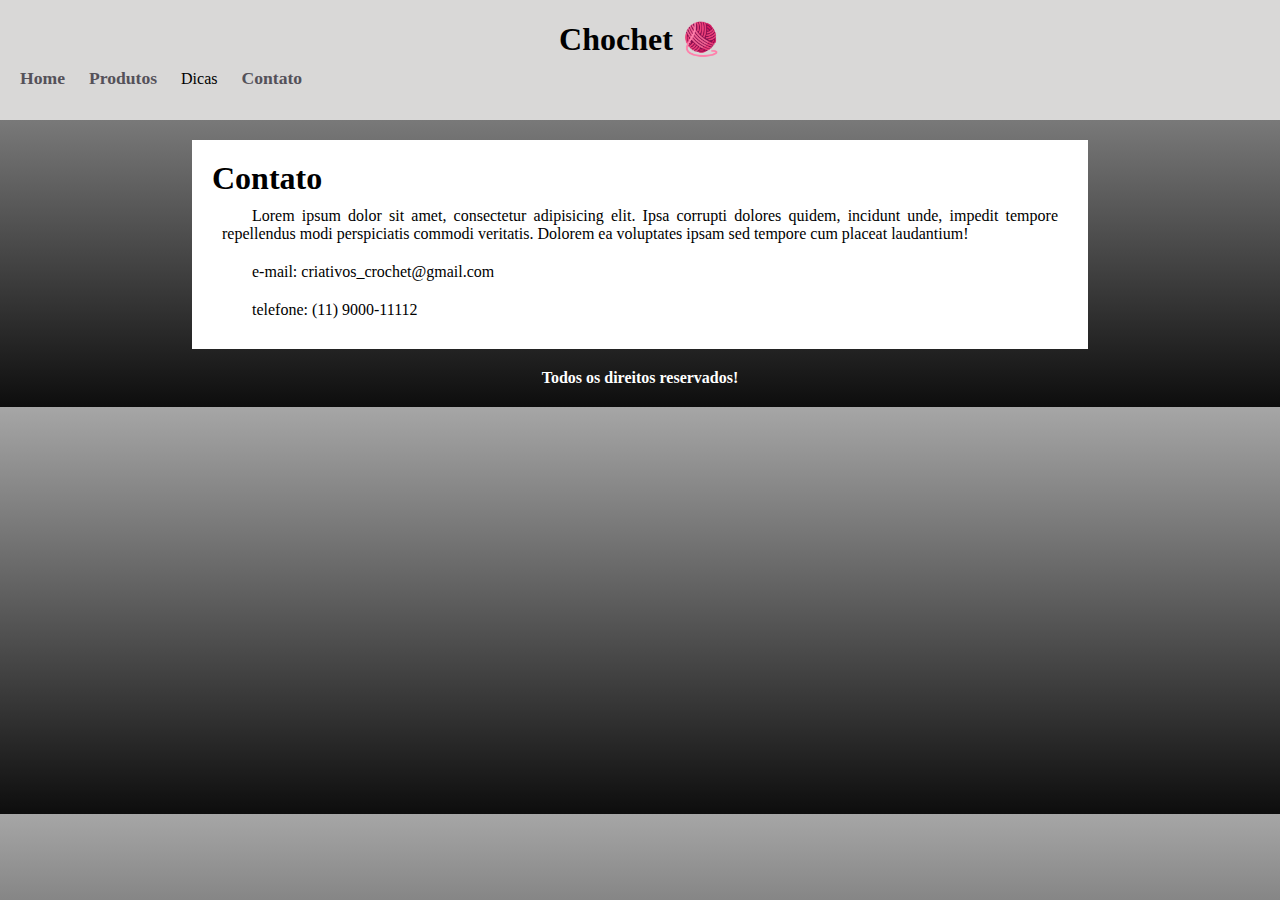
==== css/projeto2-aula043/contato.html @ 01905971 "Initial commit" ====
<!DOCTYPE html>
<html lang="pt-br">
<head>
    <meta charset="UTF-8">
    <meta name="viewport" content="width=device-width, initial-scale=1.0">
    <link rel="stylesheet" href="style.css">
    <title>Contato</title>
</head>
<body>
    <header>
        <h1>Chochet &#x1F9F6;</h1>
        <ul>
            <li><a href="index.html">Home</a></li>
            <li><a href="produtos.html">Produtos</a></li>
            <li><a href="#"></a>Dicas</li>
            <li><a href="contato.html">Contato</a></li>
        </ul>
    </header>
    <main>
        <h1>Contato</h1>
        <p>Lorem ipsum dolor sit amet, consectetur adipisicing elit. Ipsa corrupti dolores quidem, incidunt unde, impedit tempore repellendus modi perspiciatis commodi veritatis. Dolorem ea voluptates ipsam sed tempore cum placeat laudantium!</p>

        <!--Local de uma imagem-->

        <p>e-mail: criativos_crochet@gmail.com</p>
        <p>telefone: (11) 9000-11112</p>
    </main>
    <footer>
        <span>Todos os direitos reservados!</span>
    </footer>
</body>
</html>
---- css/projeto2-aula043/style.css ----
*{
    margin: 0px;
    padding: 0px;
    box-sizing: border-box;
    font-family: 'Times New Roman', Times, serif;
}

.sriracha-regular {
    font-family: "Sriracha", cursive;
    font-weight: 400;
    font-style: normal;
  }

html, body {
    /*background: url(imagens/fundo500-3.jpg) no-repeat;*/
    background-image: linear-gradient(to bottom, #A6A6A6, #0D0D0D); 
    background-size: cover;
}

header {
    background-color: #D9D8D7;
    width: 100vw;
    height: 120px;
    padding: 10px;
}

header h1 {
    font-family:"Sriracha", cursive;
    text-align: center;
    padding: 10px;
}

header li{
    display: inline;
    padding: 10px;
}

header a {
    text-decoration: none;
    font-weight: bold;
    font-size: 1.1em;
    color: #545159;
}

header a:hover {
     color: #58ACFA;
     text-decoration: underline;
     transition: .2s;
}

main {
    background-color: white;
    width: 70vw;
    margin: auto;
    padding: 20px;
    margin-top: 20px;
}

main p {
    text-align: justify;
    text-indent: 30px;
    padding: 10px;
}

footer {
    color: white;
    padding: 20px;
    font-weight: bolder;
    text-align: center;
}
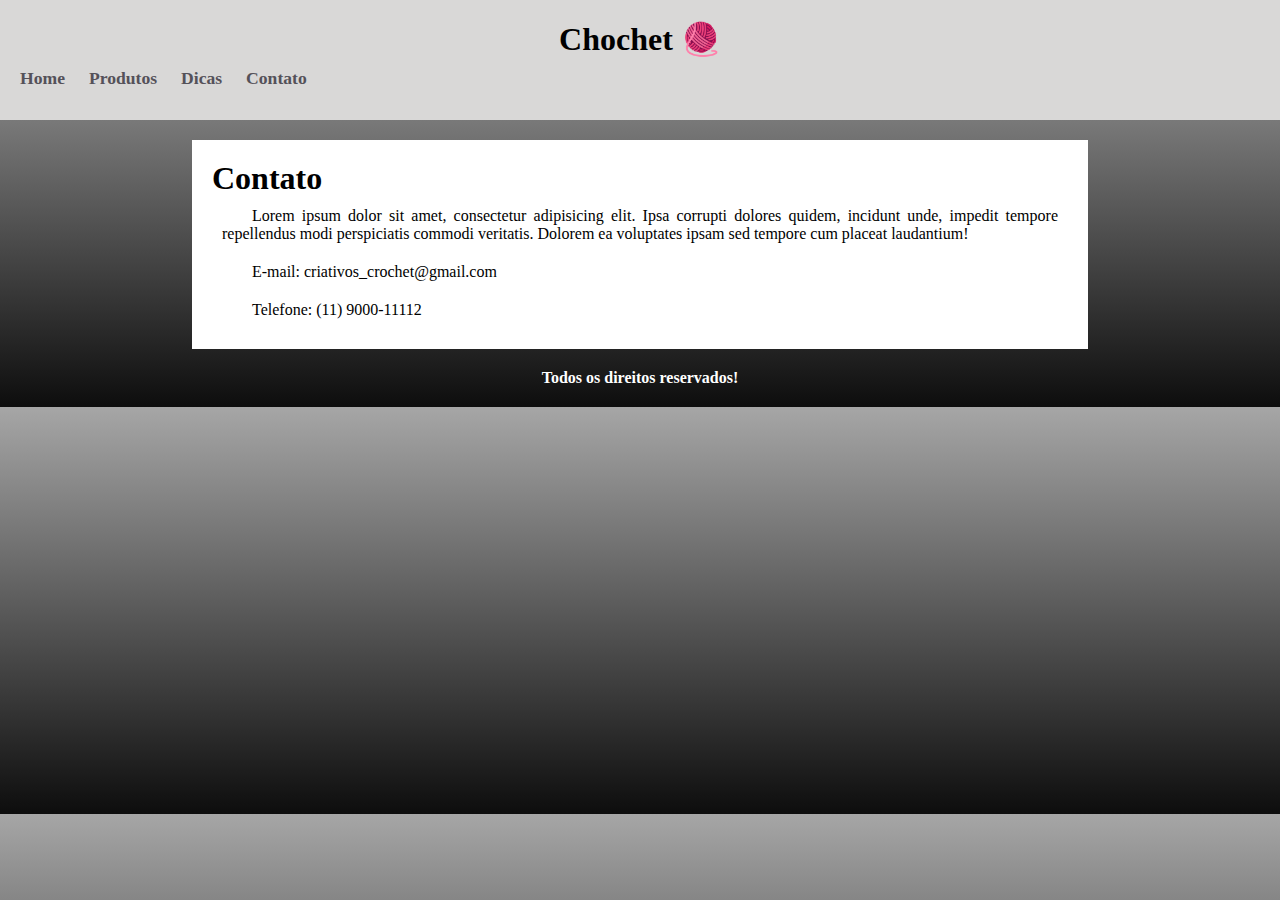
==== commit b91989d4: "atualizações" ====
--- a/css/projeto2-aula043/contato.html
+++ b/css/projeto2-aula043/contato.html
@@ -12,7 +12,7 @@
         <ul>
             <li><a href="index.html">Home</a></li>
             <li><a href="produtos.html">Produtos</a></li>
-            <li><a href="#"></a>Dicas</li>
+            <li><a href="#">Dicas</a></li>
             <li><a href="contato.html">Contato</a></li>
         </ul>
     </header>
@@ -22,8 +22,8 @@
 
         <!--Local de uma imagem-->
 
-        <p>e-mail: criativos_crochet@gmail.com</p>
-        <p>telefone: (11) 9000-11112</p>
+        <p>E-mail: criativos_crochet@gmail.com</p>
+        <p>Telefone: (11) 9000-11112</p>
     </main>
     <footer>
         <span>Todos os direitos reservados!</span>
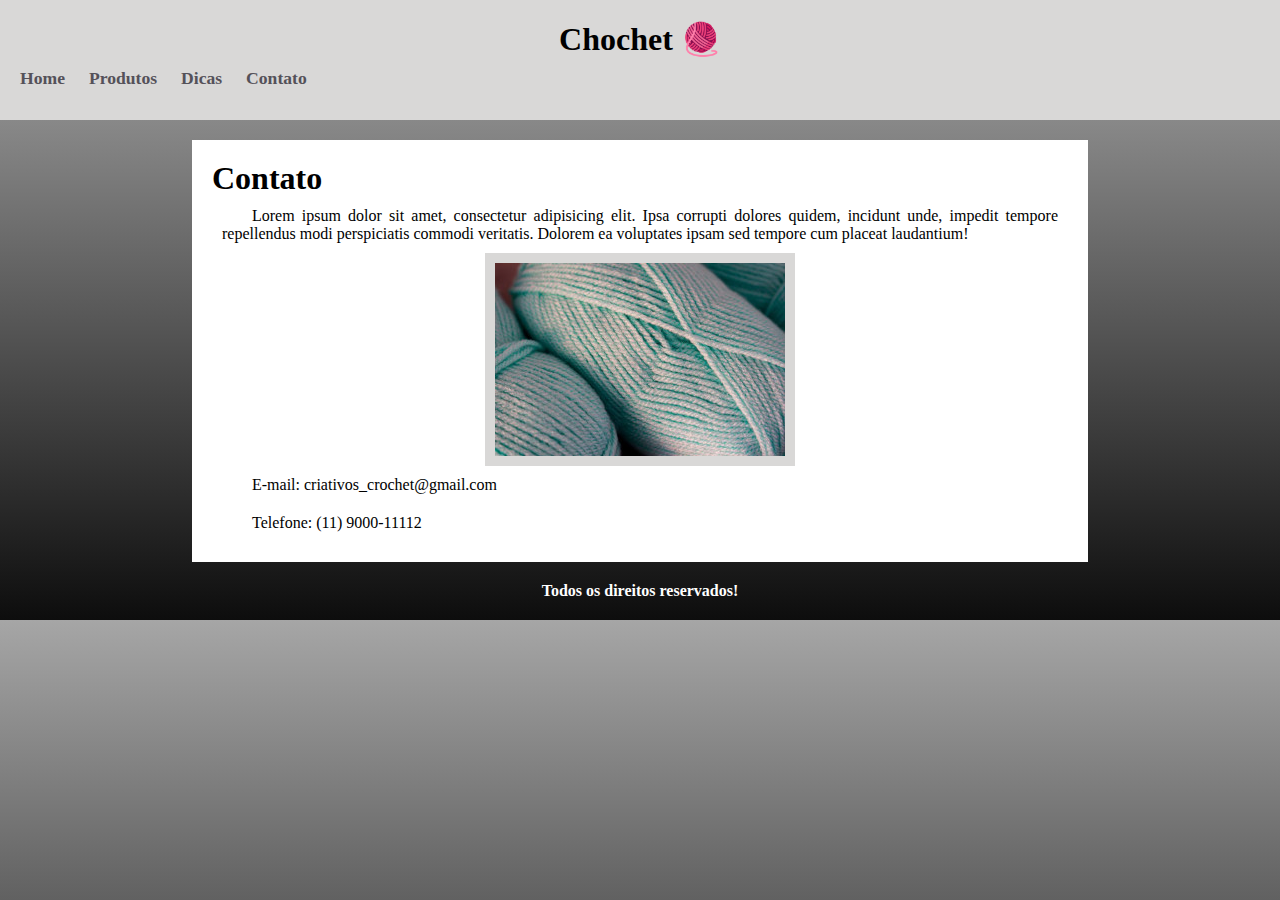
==== commit 6a6f4840: "css movel" ====
--- a/css/projeto2-aula043/contato.html
+++ b/css/projeto2-aula043/contato.html
@@ -12,15 +12,15 @@
         <ul>
             <li><a href="index.html">Home</a></li>
             <li><a href="produtos.html">Produtos</a></li>
-            <li><a href="#">Dicas</a></li>
-            <li><a href="contato.html">Contato</a></li>
+            <li><a href="dicas.html">Dicas</a></li>
+            <li><a href="#">Contato</a></li>
         </ul>
     </header>
     <main>
         <h1>Contato</h1>
         <p>Lorem ipsum dolor sit amet, consectetur adipisicing elit. Ipsa corrupti dolores quidem, incidunt unde, impedit tempore repellendus modi perspiciatis commodi veritatis. Dolorem ea voluptates ipsam sed tempore cum placeat laudantium!</p>
 
-        <!--Local de uma imagem-->
+        <img src="imagens/chroche250.jpg" alt="novelo de linha azul claro">
 
         <p>E-mail: criativos_crochet@gmail.com</p>
         <p>Telefone: (11) 9000-11112</p>
--- a/css/projeto2-aula043/style.css
+++ b/css/projeto2-aula043/style.css
@@ -63,6 +63,21 @@
     padding: 10px;
 }
 
+main ul {
+    display: block;
+    margin-block-start: 1em;
+    margin-block-end: 1em;
+    margin-inline-start: 0px;
+    margin-inline-end: 0px;
+    padding-inline-start: 40px;
+}
+
+main img {
+    border: 10px solid #D9D8D7;
+    display: block;
+    margin: auto;
+}
+
 footer {
     color: white;
     padding: 20px;
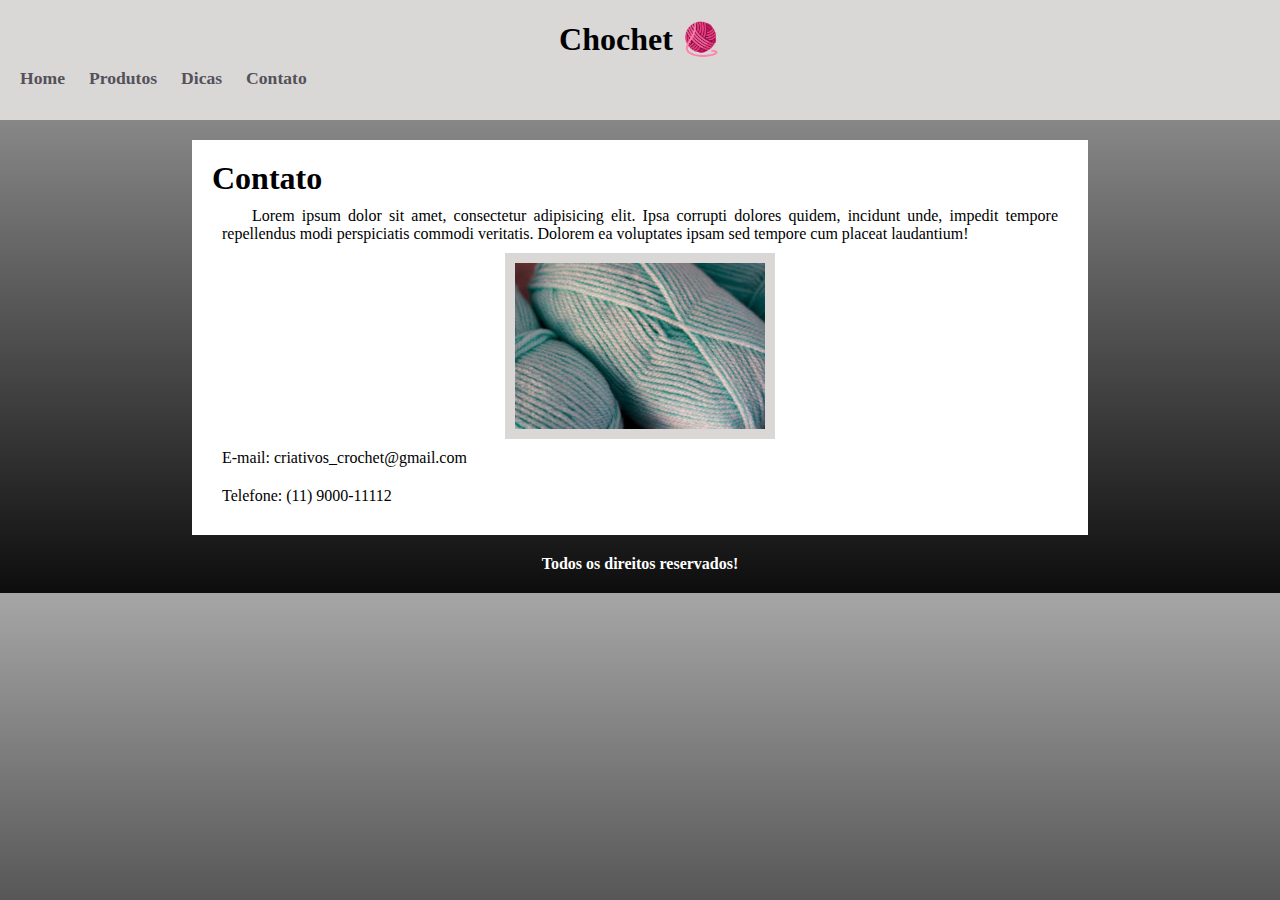
==== commit 31c63e19: "atualizações movel" ====
--- a/css/projeto2-aula043/contato.html
+++ b/css/projeto2-aula043/contato.html
@@ -20,10 +20,10 @@
         <h1>Contato</h1>
         <p>Lorem ipsum dolor sit amet, consectetur adipisicing elit. Ipsa corrupti dolores quidem, incidunt unde, impedit tempore repellendus modi perspiciatis commodi veritatis. Dolorem ea voluptates ipsam sed tempore cum placeat laudantium!</p>
 
-        <img src="imagens/chroche250.jpg" alt="novelo de linha azul claro">
+        <img src="imagens/chroche0250.jpg" alt="novelo de linha azul claro">
 
-        <p>E-mail: criativos_crochet@gmail.com</p>
-        <p>Telefone: (11) 9000-11112</p>
+        <p class="detalhe">E-mail: criativos_crochet@gmail.com</p>
+        <p class="detalhe">Telefone: (11) 9000-11112</p>
     </main>
     <footer>
         <span>Todos os direitos reservados!</span>
--- a/css/projeto2-aula043/style.css
+++ b/css/projeto2-aula043/style.css
@@ -78,6 +78,10 @@
     margin: auto;
 }
 
+main p.detalhe {
+    text-indent: 0px;
+}
+
 footer {
     color: white;
     padding: 20px;
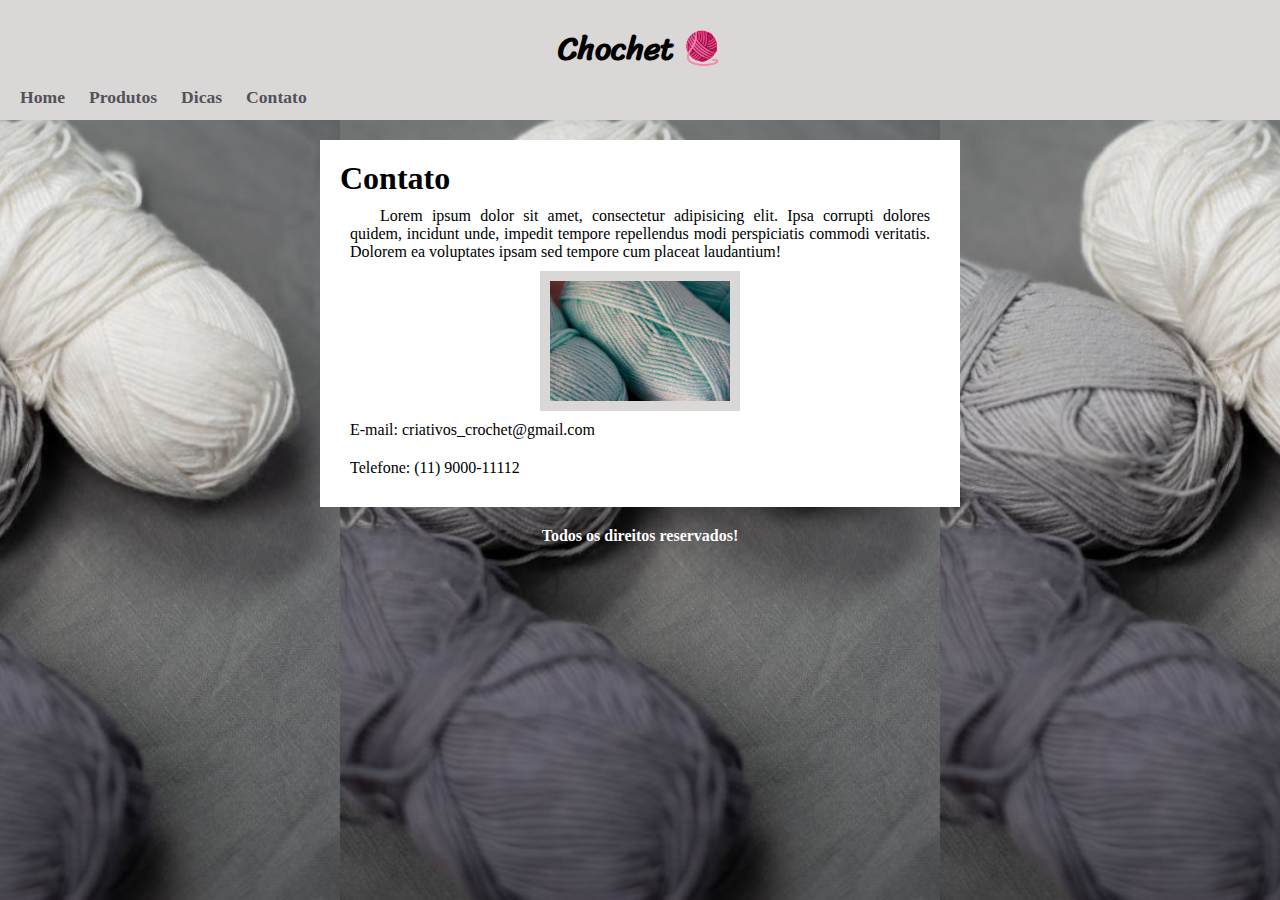
==== commit b30c7eee: "mq" ====
--- a/css/projeto2-aula043/contato.html
+++ b/css/projeto2-aula043/contato.html
@@ -4,6 +4,7 @@
     <meta charset="UTF-8">
     <meta name="viewport" content="width=device-width, initial-scale=1.0">
     <link rel="stylesheet" href="style.css">
+    <link rel="stylesheet" href="style-telasgrandes.css">
     <title>Contato</title>
 </head>
 <body>
@@ -20,7 +21,7 @@
         <h1>Contato</h1>
         <p>Lorem ipsum dolor sit amet, consectetur adipisicing elit. Ipsa corrupti dolores quidem, incidunt unde, impedit tempore repellendus modi perspiciatis commodi veritatis. Dolorem ea voluptates ipsam sed tempore cum placeat laudantium!</p>
 
-        <img src="imagens/chroche0250.jpg" alt="novelo de linha azul claro">
+        <img src="imagens/chrochemovel.jpg" alt="novelo de linha azul claro">
 
         <p class="detalhe">E-mail: criativos_crochet@gmail.com</p>
         <p class="detalhe">Telefone: (11) 9000-11112</p>
--- a/css/projeto2-aula043/style.css
+++ b/css/projeto2-aula043/style.css
@@ -1,3 +1,6 @@
+
+@import url('https://fonts.googleapis.com/css2?family=Miss+Fajardose&family=Sriracha&display=swap');
+
 
 *{
     margin: 0px;
@@ -6,17 +9,11 @@
     font-family: 'Times New Roman', Times, serif;
 }
 
-.sriracha-regular {
-    font-family: "Sriracha", cursive;
-    font-weight: 400;
-    font-style: normal;
-  }
-
 html, body {
-    /*background: url(imagens/fundo500-3.jpg) no-repeat;*/
-    background-image: linear-gradient(to bottom, #A6A6A6, #0D0D0D); 
-    background-size: cover;
-}
+    width: 100vw;
+    height: 100vh;
+    background-image: linear-gradient(to right, #A6A6A6, #0D0D0D);
+ }
 
 header {
     background-color: #D9D8D7;
@@ -51,7 +48,7 @@
 
 main {
     background-color: white;
-    width: 70vw;
+    width: 50vw;
     margin: auto;
     padding: 20px;
     margin-top: 20px;
@@ -76,6 +73,7 @@
     border: 10px solid #D9D8D7;
     display: block;
     margin: auto;
+    max-width: 300px;
 }
 
 main p.detalhe {
--- a/css/projeto2-aula043/style-telasgrandes.css
+++ b/css/projeto2-aula043/style-telasgrandes.css
@@ -0,0 +1,16 @@
+
+@media screen and (min-width: 650px) {
+
+body {
+    background: url(imagens/fundo500-3.jpg) repeat-x;
+    background-size: contain;
+    background-position: center;
+    width: 100vw;
+    height: 100vh;
+}
+
+main {
+    width: 50vw;
+}
+
+}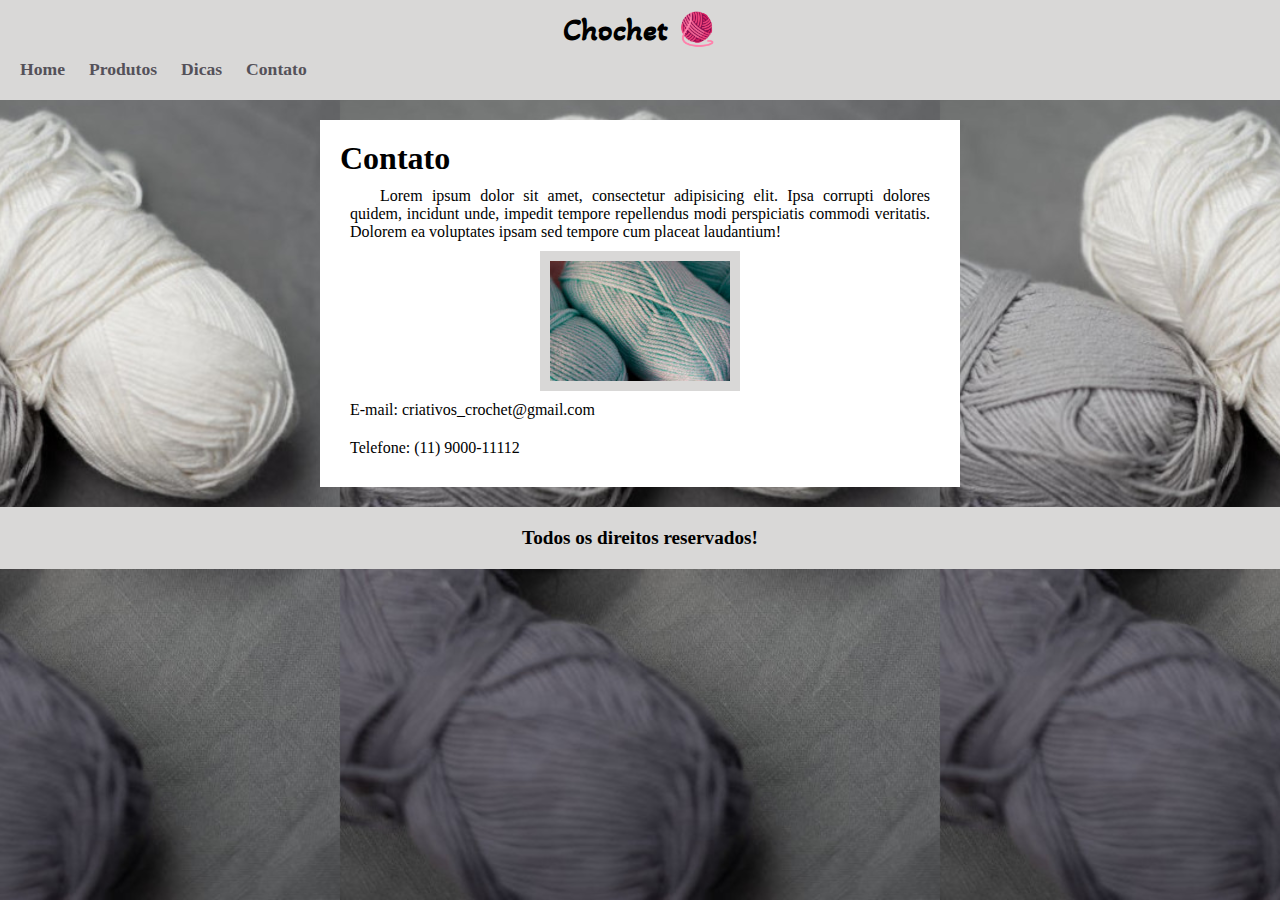
==== commit 1d4bbf62: "atualizações." ====
--- a/css/projeto2-aula043/contato.html
+++ b/css/projeto2-aula043/contato.html
@@ -3,7 +3,7 @@
 <head>
     <meta charset="UTF-8">
     <meta name="viewport" content="width=device-width, initial-scale=1.0">
-    <link rel="stylesheet" href="style.css">
+    <link rel="stylesheet" href="estilos/style.css">
     <link rel="stylesheet" href="style-telasgrandes.css">
     <title>Contato</title>
 </head>
--- a/css/projeto2-aula043/estilos/style.css
+++ b/css/projeto2-aula043/estilos/style.css
@@ -0,0 +1,97 @@
+
+@import url('https://fonts.googleapis.com/css2?family=Akaya+Kanadaka&display=swap');
+
+* {
+    padding: 0px;
+    margin: 0px;
+    box-sizing: border-box;
+}
+
+:root {
+    --cor00: #58ACFA;
+    --cor01: #D9D8D7;
+    --cor02: #A6A6A6;
+    --cor03: #545159;
+    --cor04: #0D0D0D;
+
+    --font-padrao: 'Times New Roman', Times, serif;
+    --font-destaque: "Akaya Kanadaka", system-ui;
+}
+
+body {
+    background-image: linear-gradient(to bottom, var(--cor02), var(--cor04));
+}
+
+header {
+    width: 100vw;
+    height: 100px;
+    background-color: var(--cor01);
+    padding: 10px;
+}
+
+header h1 {
+    text-align: center;
+    padding-bottom: 10px;
+    font-family: var(--font-destaque);
+}
+
+header li {
+    display: inline-block;
+}
+
+header a {
+    text-decoration: none;
+    padding: 10px;
+    color: var(--cor03);
+    font-weight: bold;
+    font-size: 1.1em;
+}
+
+header a:hover {
+    color: var(--cor00);
+    transition: 0.2s;
+    text-decoration: underline;
+}
+
+main {
+    background-color: white;
+    width: 60vw;
+    margin: auto;
+    padding: 20px;
+    margin-top: 20px;
+    margin-bottom: 20px;
+}
+
+main p {
+    text-align: justify;
+    text-indent: 30px;
+    padding: 10px;
+}
+
+main ul {
+    display: block;
+    margin-block-start: 1em;
+    margin-block-end: 1em;
+    margin-inline-start: 0px;
+    margin-inline-end: 0px;
+    padding-inline-start: 40px;
+}
+
+main img {
+    border: 10px solid var(--cor01);
+    display: block;
+    margin: auto;
+    max-width: 300px;
+}
+
+main p.detalhe {
+    text-indent: 0px;
+}
+
+footer {
+    background-color: var(--cor01);
+    padding: 20px;
+    font-weight: bolder;
+    text-align: center;
+    font-size: 1.2em;
+}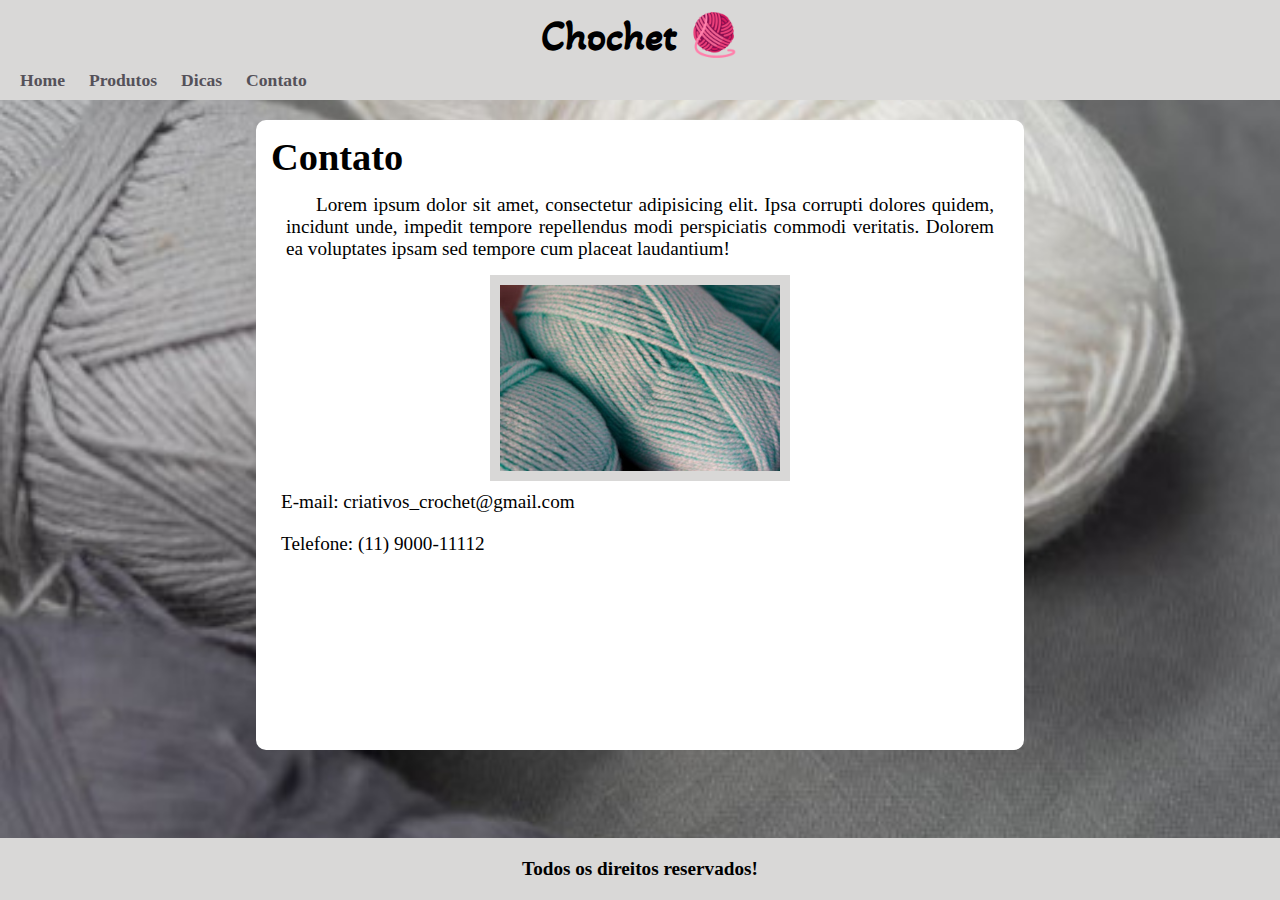
==== commit 3170629a: "finalizações." ====
--- a/css/projeto2-aula043/contato.html
+++ b/css/projeto2-aula043/contato.html
@@ -4,7 +4,7 @@
     <meta charset="UTF-8">
     <meta name="viewport" content="width=device-width, initial-scale=1.0">
     <link rel="stylesheet" href="estilos/style.css">
-    <link rel="stylesheet" href="style-telasgrandes.css">
+    <link rel="stylesheet" href="estilos/telas-grandes.css">
     <title>Contato</title>
 </head>
 <body>
@@ -21,13 +21,15 @@
         <h1>Contato</h1>
         <p>Lorem ipsum dolor sit amet, consectetur adipisicing elit. Ipsa corrupti dolores quidem, incidunt unde, impedit tempore repellendus modi perspiciatis commodi veritatis. Dolorem ea voluptates ipsam sed tempore cum placeat laudantium!</p>
 
-        <img src="imagens/chrochemovel.jpg" alt="novelo de linha azul claro">
+        <img id="phone" src="imagens/chrochemovel.jpg" alt="novelo de linha azul claro">
+        <img id="tablet" src="imagens/chroche250.jpg" alt="novelo de linha azul claro">
+        <img id="pc" src="imagens/chroche450.jpg" alt="novelo de linha azul claro">
 
         <p class="detalhe">E-mail: criativos_crochet@gmail.com</p>
         <p class="detalhe">Telefone: (11) 9000-11112</p>
     </main>
     <footer>
-        <span>Todos os direitos reservados!</span>
+        <p>Todos os direitos reservados!</p>
     </footer>
 </body>
 </html>--- a/css/projeto2-aula043/estilos/style.css
+++ b/css/projeto2-aula043/estilos/style.css
@@ -20,6 +20,7 @@
 
 body {
     background-image: linear-gradient(to bottom, var(--cor02), var(--cor04));
+    min-height: 100vh;
 }
 
 header {
@@ -56,16 +57,17 @@
 main {
     background-color: white;
     width: 60vw;
+    height: 70vh;
     margin: auto;
-    padding: 20px;
+    padding: 15px;
     margin-top: 20px;
-    margin-bottom: 20px;
+    border-radius: 10px;
 }
 
 main p {
     text-align: justify;
     text-indent: 30px;
-    padding: 10px;
+    padding: 15px;
 }
 
 main ul {
@@ -84,14 +86,22 @@
     max-width: 300px;
 }
 
+img#phone {display: block;}
+img#tablet {display: none;}
+img#pc {display: none;}
+
 main p.detalhe {
     text-indent: 0px;
+    padding: 10px;
 }
 
 footer {
     background-color: var(--cor01);
-    padding: 20px;
+    font-size: 1.2em;
     font-weight: bolder;
     text-align: center;
-    font-size: 1.2em;
+    padding: 20px;
+    position: fixed;
+    width: 100vw;
+    bottom: 0px;
 }--- a/css/projeto2-aula043/estilos/telas-grandes.css
+++ b/css/projeto2-aula043/estilos/telas-grandes.css
@@ -0,0 +1,38 @@
+
+@media screen and (min-width: 760px) and (max-width: 922px) {
+
+    body {
+        background-image: url(../imagens/fundo500.jpg);
+        background-size: cover;
+    }
+
+    img#phone {display: none;}
+    img#tablet {display: block;}
+    img#pc {display: none;}
+}
+
+@media screen and (min-width: 922px) {
+
+    body {
+        background: url(../imagens/fundo500-3.jpg) no-repeat;
+        background-size: cover;
+        background-position: left;
+    }
+
+    header {
+        height: 100px;
+    }
+
+    header h1 {
+        font-size: 2.6em;
+    }
+
+    main {
+        font-size: 1.2em;
+    }
+
+    img#phone {display: none;}
+    img#tablet {display: none;}
+    img#pc {display: block;}
+
+}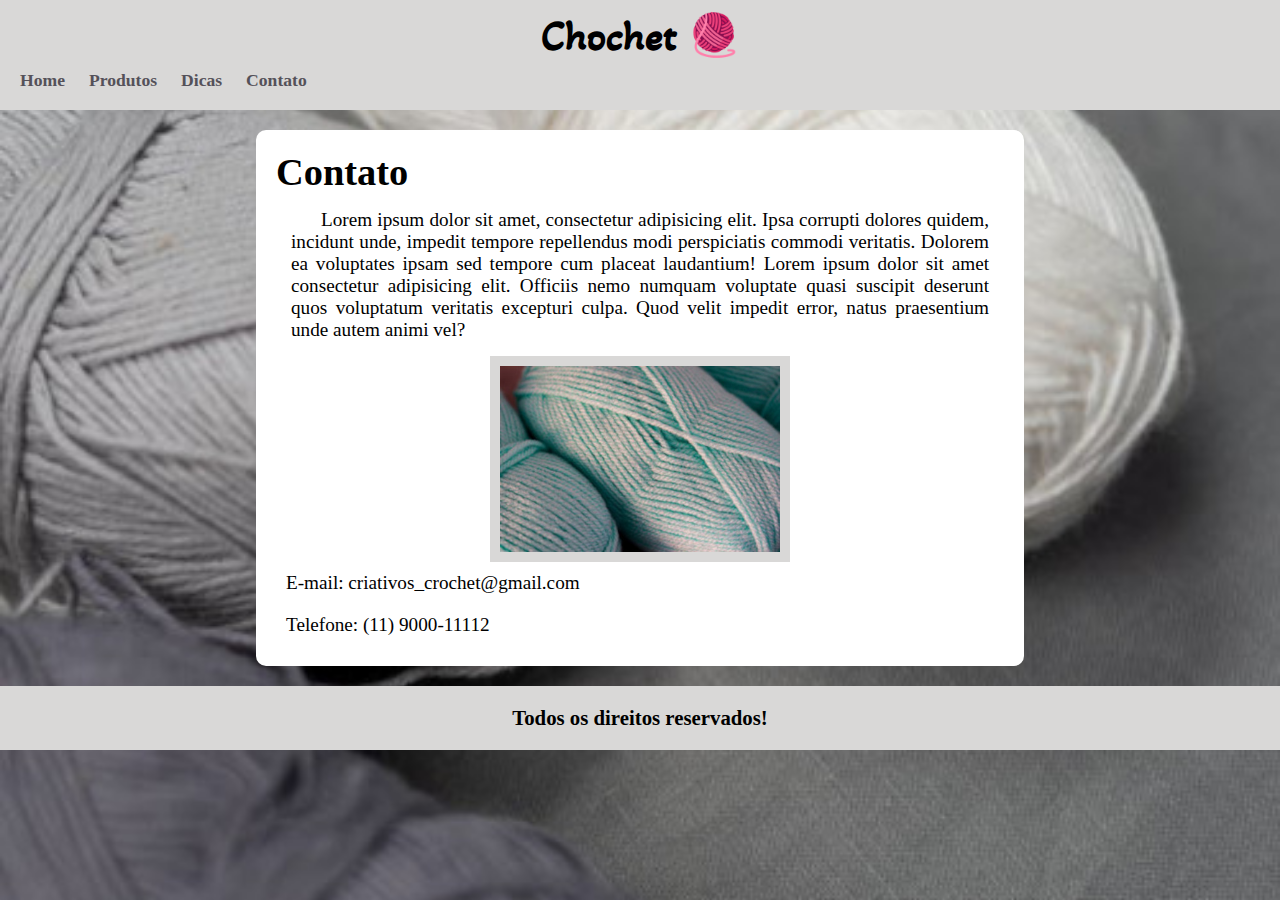
==== commit d44f9bf1: "finalizações" ====
--- a/css/projeto2-aula043/contato.html
+++ b/css/projeto2-aula043/contato.html
@@ -19,7 +19,7 @@
     </header>
     <main>
         <h1>Contato</h1>
-        <p>Lorem ipsum dolor sit amet, consectetur adipisicing elit. Ipsa corrupti dolores quidem, incidunt unde, impedit tempore repellendus modi perspiciatis commodi veritatis. Dolorem ea voluptates ipsam sed tempore cum placeat laudantium!</p>
+        <p>Lorem ipsum dolor sit amet, consectetur adipisicing elit. Ipsa corrupti dolores quidem, incidunt unde, impedit tempore repellendus modi perspiciatis commodi veritatis. Dolorem ea voluptates ipsam sed tempore cum placeat laudantium! Lorem ipsum dolor sit amet consectetur adipisicing elit. Officiis nemo numquam voluptate quasi suscipit deserunt quos voluptatum veritatis excepturi culpa. Quod velit impedit error, natus praesentium unde autem animi vel?</p>
 
         <img id="phone" src="imagens/chrochemovel.jpg" alt="novelo de linha azul claro">
         <img id="tablet" src="imagens/chroche250.jpg" alt="novelo de linha azul claro">
--- a/css/projeto2-aula043/estilos/style.css
+++ b/css/projeto2-aula043/estilos/style.css
@@ -21,6 +21,7 @@
 body {
     background-image: linear-gradient(to bottom, var(--cor02), var(--cor04));
     min-height: 100vh;
+    overflow-x: hidden;
 }
 
 header {
@@ -57,10 +58,10 @@
 main {
     background-color: white;
     width: 60vw;
-    height: 70vh;
     margin: auto;
-    padding: 15px;
+    padding: 20px;
     margin-top: 20px;
+    margin-bottom: 20px;
     border-radius: 10px;
 }
 
@@ -97,11 +98,9 @@
 
 footer {
     background-color: var(--cor01);
-    font-size: 1.2em;
+    font-size: 1.3em;
     font-weight: bolder;
     text-align: center;
+    width: 100vw;
     padding: 20px;
-    position: fixed;
-    width: 100vw;
-    bottom: 0px;
 }--- a/css/projeto2-aula043/estilos/telas-grandes.css
+++ b/css/projeto2-aula043/estilos/telas-grandes.css
@@ -1,5 +1,5 @@
 
-@media screen and (min-width: 760px) and (max-width: 922px) {
+@media screen and (min-width: 670px) and (max-width: 922px) {
 
     body {
         background-image: url(../imagens/fundo500.jpg);
@@ -16,11 +16,11 @@
     body {
         background: url(../imagens/fundo500-3.jpg) no-repeat;
         background-size: cover;
-        background-position: left;
+        background-position: center;
     }
 
     header {
-        height: 100px;
+        height: 110px;
     }
 
     header h1 {
